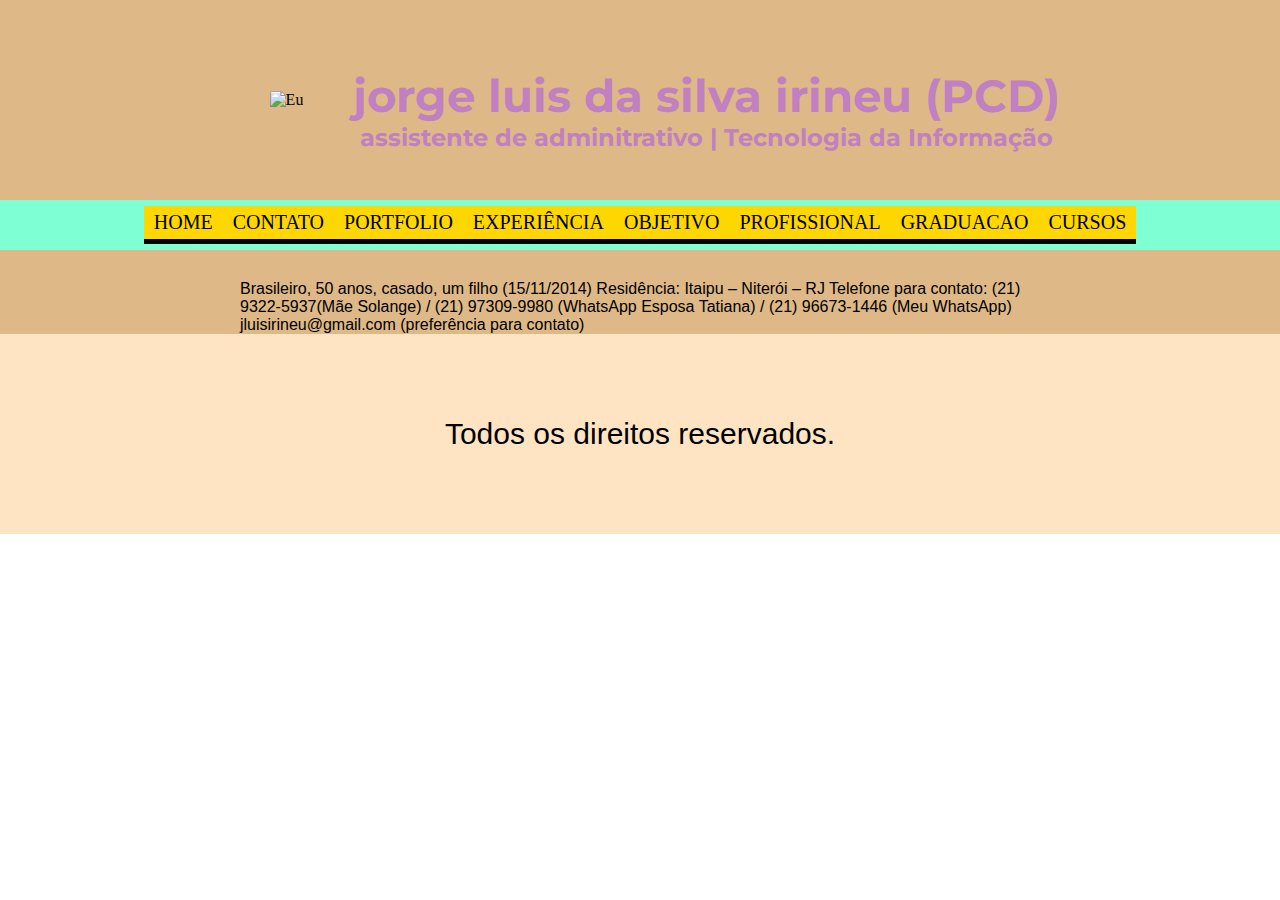
==== contato.html @ 3f8e61ad "teste" ====
<!DOCTYPE html>
<html lang="pt-br">

<head>
    <meta charset="UTF-8">
    <meta http-equiv="X-UA-Compatible" content="IE=edge">
    <meta name="viewport" content="width=device-width, initial-scale=1.0">
    <title>jorge luis da silva irineu</title>
    <link rel="stylesheet" href="index.css">
    <link rel="preconnect" href="https://fonts.googleapis.com">
<link rel="preconnect" href="https://fonts.gstatic.com" crossorigin>
<link href="https://fonts.googleapis.com/css2?family=Inspiration&family=Montserrat:ital,wght@1,300&family=Open+Sans:ital,wght@1,300;1,600&family=Ramaraja&family=Roboto+Mono:ital,wght@0,200;0,400;1,100&family=Smokum&display=swap" rel="stylesheet">
</head>

<body>

    <div class="container">
        <div class="header">
            <img class="foto" src="https://static.vagas.com.br/fotoscandidatos/16142798/thumb_a94bf472b910db613c7050f3f75093315b153b10324336de4ee5c3bf719b8594.jpeg" alt="Eu">
            <div class="textos">
                <h1 class="titulo">jorge luis da silva irineu (PCD)</h1>
                <h2 class="cargo">assistente de adminitrativo | Tecnologia da Informação</h2>
            </div>
        </div>

        <div class="menu">

            <ul>
                <li><a href="index.html">HOME</a></li>
                <li><a href="contato.html">CONTATO</a></li>
                <li><a href="portfolio.html">PORTFOLIO</a></li>
                <li><a href="experiencias.html">EXPERIÊNCIA</a></li>
                <li><a href="objetivo.html">OBJETIVO</a></li>
                <li><a href="profissional.html">PROFISSIONAL</a></li>
                <li><a href="graduacao.html">GRADUACAO</a></li>
                <li><a href="cursos.html">CURSOS</a></li>
            </ul>

        </div>

        <div class="main">
            <p>Brasileiro, 50 anos, casado, um filho (15/11/2014)
                Residência: Itaipu – Niterói – RJ 
                Telefone para contato: (21) 9322-5937(Mãe Solange) / (21) 97309-9980 (WhatsApp Esposa Tatiana) / (21) 96673-1446 (Meu WhatsApp)
                jluisirineu@gmail.com (preferência para contato)</p>                        
            </div>


        <div class="footer">
            Todos os direitos reservados.
        </div>

    </div>

</body>

</html>
---- index.css ----
* {
    margin: 0px;
}

:root{
    --principal: burlywood;
    --secundaria: #3D4071;
}

.body{
    background-color: var(--principal);

}

.container{
    background-color: var(--principal);
}

.header {
    height: 200px;
    width: 100%;
    text-align: flex;
    background: url("https://img.freepik.com/fotos-gratis/circuito-de-tecnologia-azul-e-roxo_73426-205.jpg?w=826");
    background-size: cover;
    display: flex;
    align-items: center;
    justify-content: center;
}

.foto {
    border-radius: 10%;
    margin: 50px;
}

.textos {
    display: block;
    margin-top: 20px;
    
}

.titulo {
    display: flex;
    align-items: center;
    justify-content: center;
    font-size: 45px;
    color: rgb(192, 128, 194);
    font-family: 'Montserrat', sans-serif;
}

.cargo {
    font-family: 'Montserrat', sans-serif;
    display: flex;
    align-items: center;
    justify-content: center;
    color: rgb(192, 128, 194);
}

.menu ul{
    height: 50px;
    background-color: aquamarine;
    padding: 0px;
    margin: 0px;
    list-style: none;
    display: flex;
    align-items: center;
    justify-content: center;
}

.menu ul li{
    display: inline;
}

.menu ul li a{
    
    padding: 5px 10px;
    display: inline-block;

    background-color: gold;
    color: black;
    text-decoration: none;
    border-bottom: 5px solid black;
    font-size: 20px;
}

.menu ul li a:hover{
    color: burlywood;
    background-color: green;
    border-bottom: 3px solid green;
}

.main {
    height: 500px;
    height: 100%;
    background-color: burlywood;
    display: block;
    position: relative;
    max-width: 600px;
    max-width: 800px; 
    margin: auto;
}

.main p {
    margin-top: 30px;
    max-width: 600px;
    max-width: 800px;
    text-align: left;
    font-family: 'PT Sans', sans-serif;
}

.footer {
    height: 200px;
    background-color: bisque;
    display: flex;
    align-items: center;
    justify-content: center;
    font-size: 30px;
    font-family: 'PT Sans', sans-serif;
}
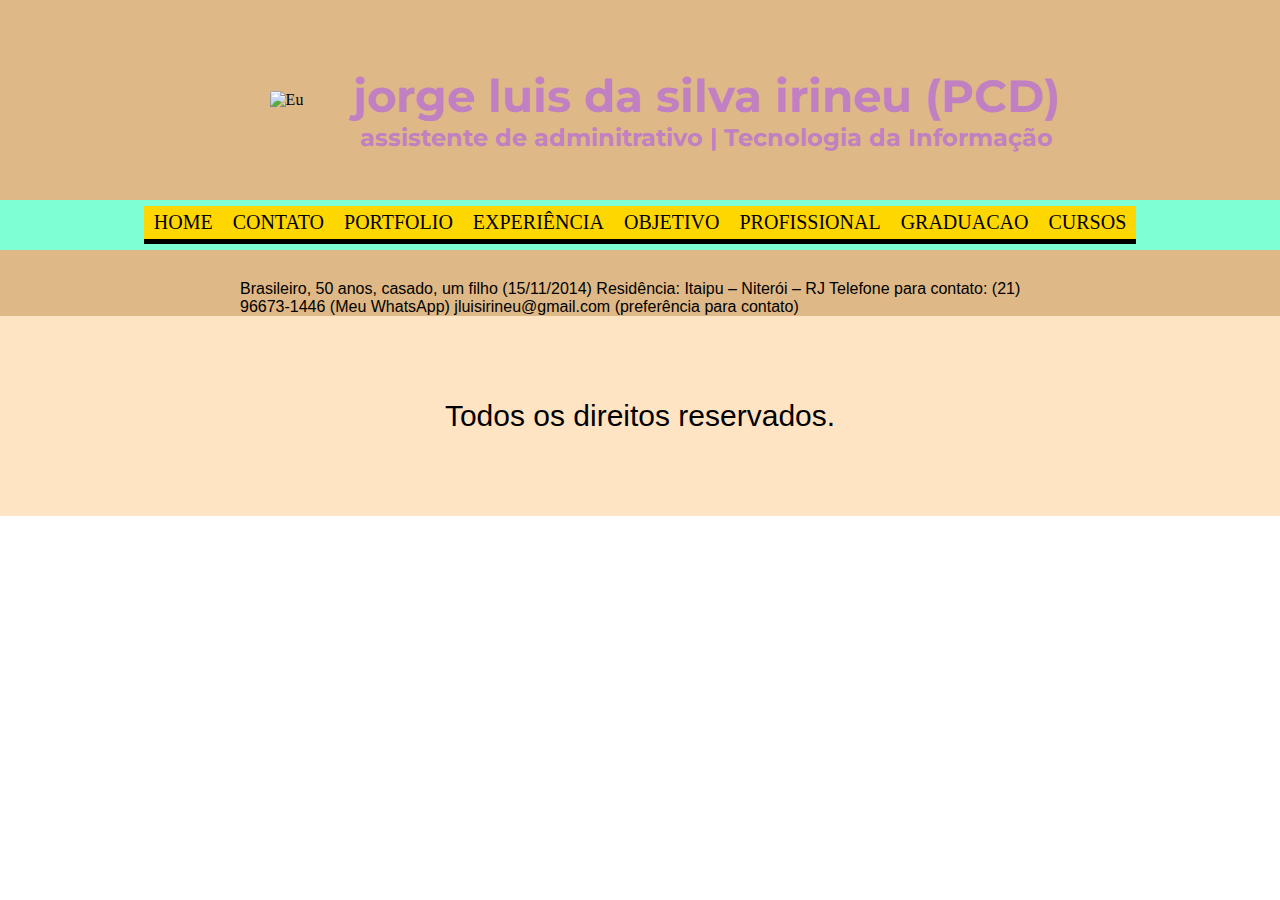
==== commit 531c8df0: "testando" ====
--- a/contato.html
+++ b/contato.html
@@ -41,7 +41,7 @@
         <div class="main">
             <p>Brasileiro, 50 anos, casado, um filho (15/11/2014)
                 Residência: Itaipu – Niterói – RJ 
-                Telefone para contato: (21) 9322-5937(Mãe Solange) / (21) 97309-9980 (WhatsApp Esposa Tatiana) / (21) 96673-1446 (Meu WhatsApp)
+                Telefone para contato: (21) 96673-1446 (Meu WhatsApp)
                 jluisirineu@gmail.com (preferência para contato)</p>                        
             </div>
 
